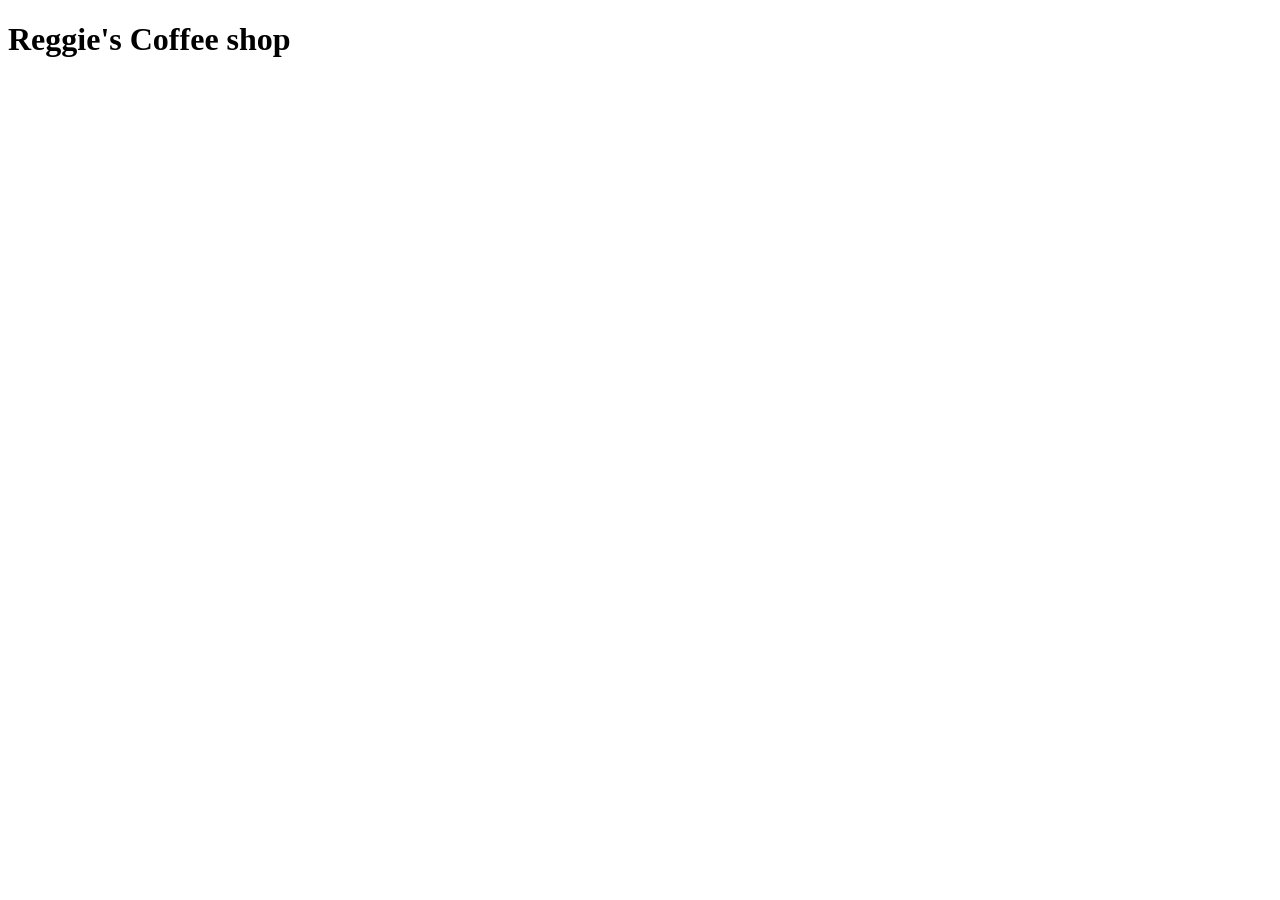
==== index.html @ 98b5a4af "adds HTML document structure" ====
<!DOCTYPE html>
<html lang="en-US">
    <head>
        <meta charset="Utf-8"> 
    </head>
    <title>Reggie's Coffee shop - Home</title>
    <body>
        <h1>Reggie's Coffee shop</h1>
    </body>
</html>
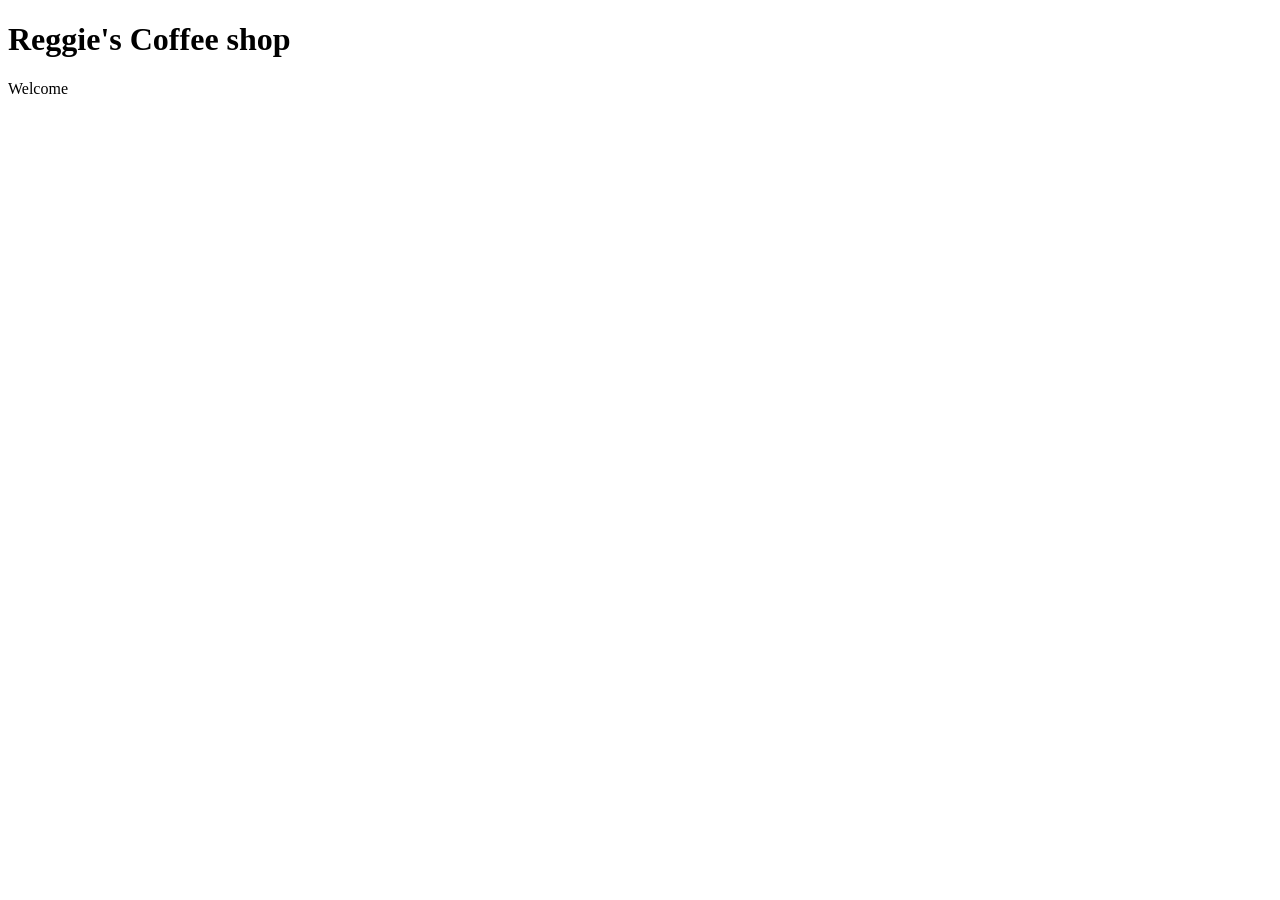
==== commit f6dc161c: "adds welcome text" ====
--- a/index.html
+++ b/index.html
@@ -6,5 +6,7 @@
     <title>Reggie's Coffee shop - Home</title>
     <body>
         <h1>Reggie's Coffee shop</h1>
+        Welcome
+
     </body>
 </html>
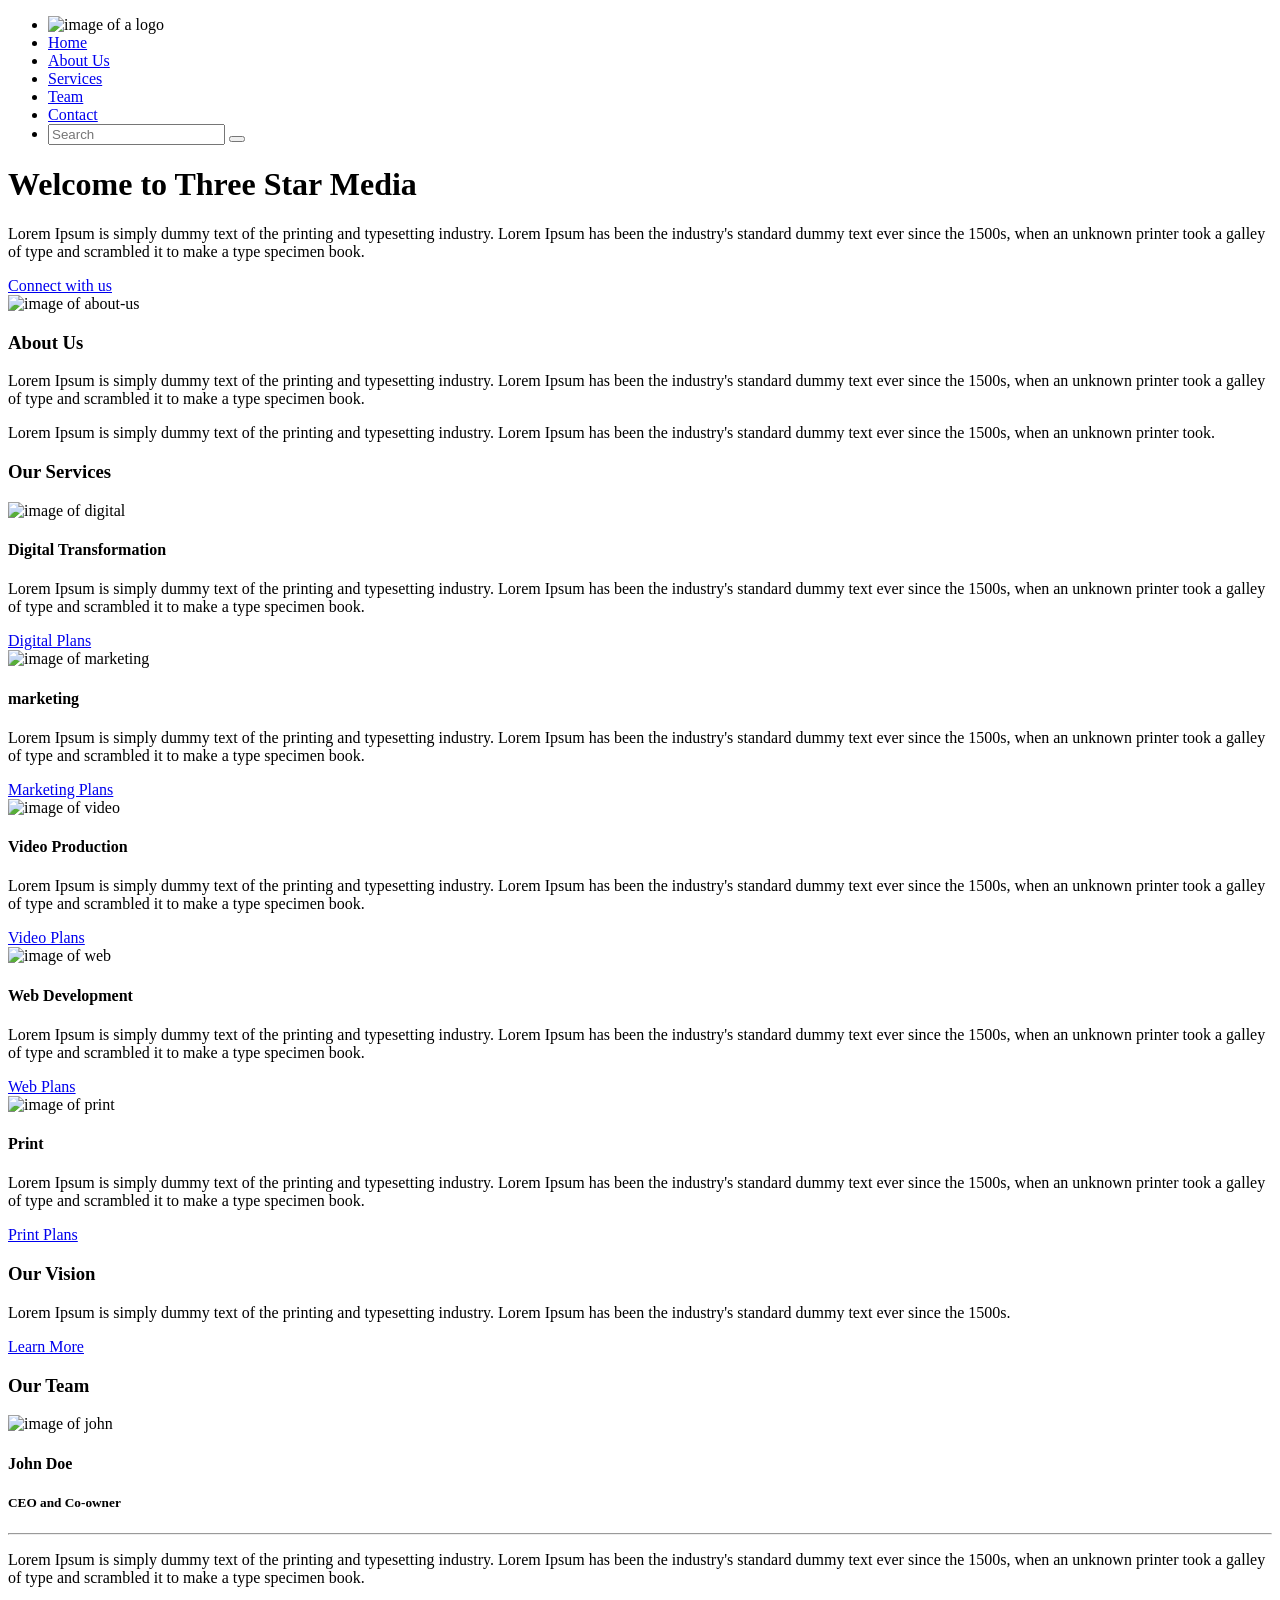
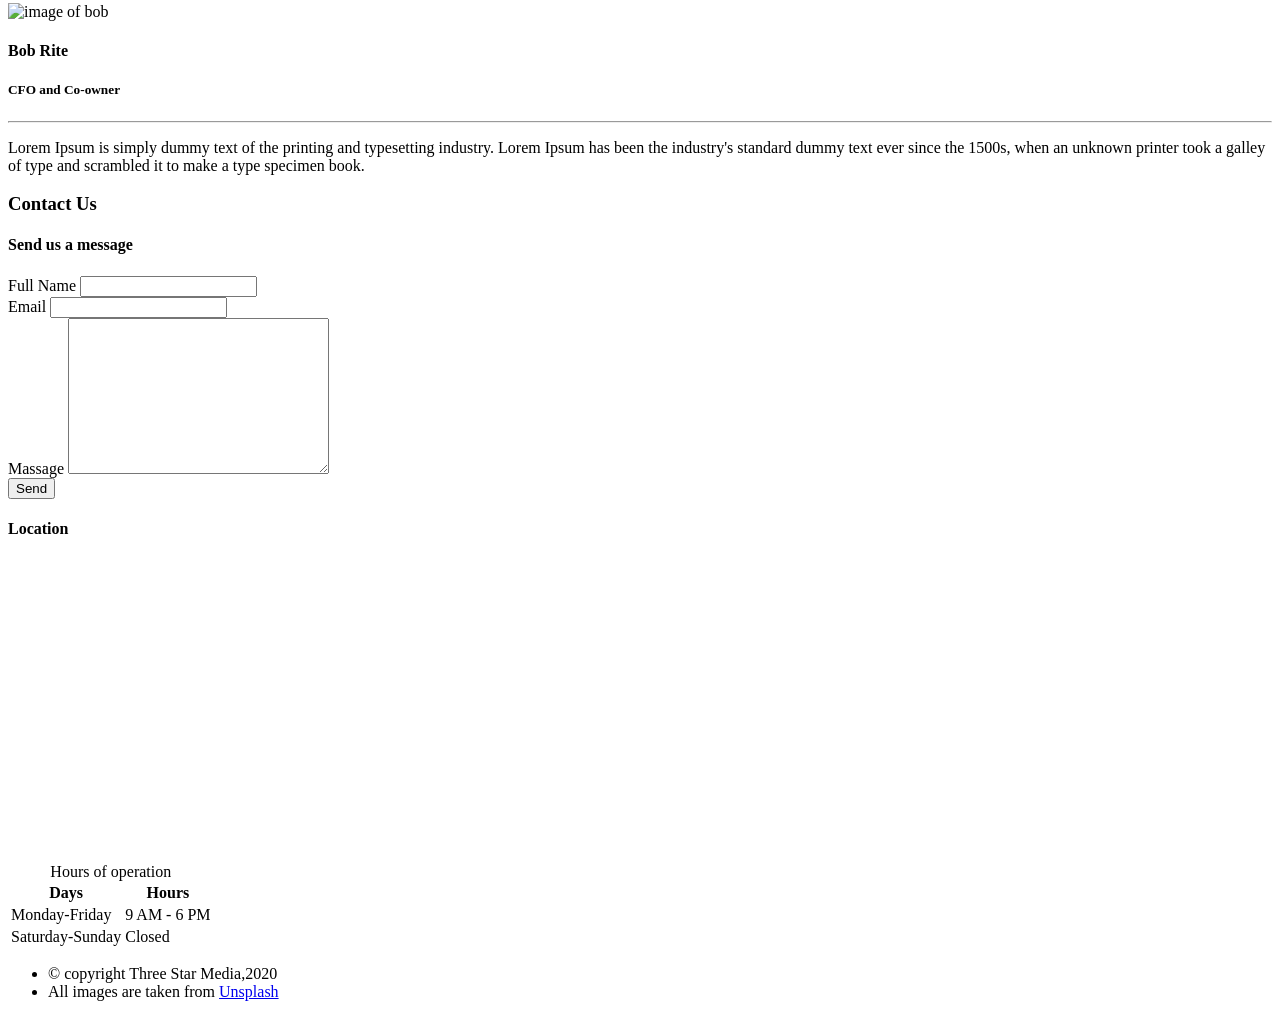
==== commit f347135b: "Add files via upload" ====
--- a/index.html
+++ b/index.html
@@ -1,12 +1,207 @@
-<!DOCTYPE html>
-<html lang="en-US">
-    <head>
-        <meta charset="Utf-8"> 
-    </head>
-    <title>Reggie's Coffee shop - Home</title>
-    <body>
-        <h1>Reggie's Coffee shop</h1>
-        Welcome
-
-    </body>
+<!DOCTYPE html>
+<html lang="en">
+
+<head>
+    <meta charset="UTF-8">
+    <meta http-equiv="X-UA-Compatible" content="IE=edge">
+    <meta name="viewport" content="width=device-width, initial-scale=1.0">
+    <title>Theree Star Media</title>
+    <!-- Icon Font Link -->
+    <link rel="stylesheet" href="https://cdn.iconmonstr.com/1.3.0/css/iconmonstr-iconic-font.min.css">
+    <!-- Custom styles -->
+    <link rel="stylesheet" href="css/main.css">
+</head>
+
+<body>
+    <div class="container">
+        <!-- adds header part -->
+        <header>
+            <!-- adds nav part -->
+            <div class="nav-part">
+                <ul>
+                    <li><img src="images/logo.png" alt="image of a logo"></li>
+                    <li><a href="index.html">Home</a></li>
+                    <li><a href="#about">About Us</a></li>
+                    <li><a href="#services">Services</a></li>
+                    <li><a href="#team">Team</a></li>
+                    <li><a href="#contact">Contact</a></li>
+                    <!-- adds search form -->
+                    <li>
+                        <form action="thanks.html" method="get">
+                            <label for="search"></label>
+                            <input id="search" type="text" name="search" placeholder="Search">
+                            <button type="submit"><i class="im im-magnifier"></i></button>
+                        </form>
+                    </li>
+                </ul>
+            </div>
+            <!-- adds banner part -->
+            <div class="banner">
+                <h1>Welcome to Three Star Media</h1>
+                <p>Lorem Ipsum is simply dummy text of the printing and typesetting industry. Lorem Ipsum has been the
+                    industry's standard dummy text ever since the 1500s, when an unknown printer took a galley of type
+                    and scrambled it to make a type specimen book. </p>
+                <a href="connect.html" target="_blank">Connect with us<i class="im im-play"></i></a>
+            </div>
+        </header>
+        <main>
+            <!-- add about section -->
+            <div id="about">
+                <img src="images/about-us.jpg" alt="image of about-us">
+                <h3>About Us</h3>
+                <p>
+                    Lorem Ipsum is simply dummy text of the printing and typesetting industry. Lorem Ipsum has been the
+                    industry's standard dummy text ever since the 1500s, when an unknown printer took a galley of type
+                    and scrambled it to make a type specimen book.
+                </p>
+                <p>Lorem Ipsum is simply dummy text of the printing and typesetting industry. Lorem Ipsum has been the
+                    industry's standard dummy text ever since the 1500s, when an unknown printer took.</p>
+            </div>
+            <!-- adds services section -->
+            <section id="services">
+                <h3>Our Services</h3>
+                <!-- adds 5 blocks parts -->
+                <!-- adds field-1 -->
+                <div class="field field-1">
+                    <img src="images/digital.jpg" alt="image of digital">
+                    <h4>Digital Transformation</h4>
+                    <p>Lorem Ipsum is simply dummy text of the printing and typesetting industry. Lorem Ipsum has been
+                        the industry's standard dummy text ever since the 1500s, when an unknown printer took a galley
+                        of type and scrambled it to make a type specimen book.</p>
+                    <a href="digital.html" target="_blank">Digital Plans<i class="im im-play"></i></a>
+                </div>
+                <!-- adds field-2 -->
+                <div class="field field-2">
+                    <img src="images/marketing.jpg" alt="image of marketing">
+                    <h4>marketing</h4>
+                    <p>Lorem Ipsum is simply dummy text of the printing and typesetting industry. Lorem Ipsum has been
+                        the industry's standard dummy text ever since the 1500s, when an unknown printer took a galley
+                        of type and scrambled it to make a type specimen book.</p>
+                    <a href="marketing.html" target="_blank">Marketing Plans<i class="im im-play"></i></a>
+                </div>
+                <!-- adds field-3 -->
+                <div class="field field-3">
+                    <img src="images/video.jpg" alt="image of video">
+                    <h4>Video Production</h4>
+                    <p>Lorem Ipsum is simply dummy text of the printing and typesetting industry. Lorem Ipsum has been
+                        the industry's standard dummy text ever since the 1500s, when an unknown printer took a galley
+                        of type and scrambled it to make a type specimen book.</p>
+                    <a href="vidio.html" target="_blank">Video Plans<i class="im im-play"></i></a>
+                </div>
+                <!-- adds field-4 -->
+                <div class="field field-4">
+                    <img src="images/web.jpg" alt="image of web">
+                    <h4>Web Development</h4>
+                    <p>Lorem Ipsum is simply dummy text of the printing and typesetting industry. Lorem Ipsum has been
+                        the industry's standard dummy text ever since the 1500s, when an unknown printer took a galley
+                        of type and scrambled it to make a type specimen book.</p>
+                    <a href="web.html" target="_blank">Web Plans<i class="im im-play"></i></a>
+                </div>
+                <!-- adds field-5 -->
+                <div class="field field-5">
+                    <img src="images/print.jpg" alt="image of print">
+                    <h4>Print</h4>
+                    <p>Lorem Ipsum is simply dummy text of the printing and typesetting industry. Lorem Ipsum has been
+                        the industry's standard dummy text ever since the 1500s, when an unknown printer took a galley
+                        of type and scrambled it to make a type specimen book.</p>
+                    <a href="print.html" target="_blank">Print Plans<i class="im im-play"></i></a>
+                </div>
+            </section>
+            <!-- adds Our Vision section -->
+            <section class="vision">
+                <h3>Our Vision</h3>
+                <p>Lorem Ipsum is simply dummy text of the printing and typesetting industry. Lorem Ipsum has been the
+                    industry's standard dummy text ever since the 1500s. </p>
+                <a href="vision.html" target="_blank">Learn More<i class="im im-play"></i></a>
+            </section>
+            <!-- adds Our Team section -->
+            <section id="team">
+                <h3>Our Team</h3>
+                <img src="images/john.jpg" alt="image of john" class="john">
+                <!-- group john Doe's imfo -->
+                <div class="doe">
+                    <h4>John Doe</h4>
+                    <h5>CEO and Co-owner</h5>
+                    <hr>
+                    <p>Lorem Ipsum is simply dummy text of the printing and typesetting industry. Lorem Ipsum has been
+                        the industry's standard dummy text ever since the 1500s, when an unknown printer took a galley
+                        of type and scrambled it to make a type specimen book.</p>
+                </div>
+                <img src="images/bob.jpg" alt="image of bob" class="bob">
+                <!-- group Bob Rite's imfo -->
+                <div class="rite">
+                    <h4>Bob Rite</h4>
+                    <h5>CFO and Co-owner</h5>
+                    <hr>
+                    <p>Lorem Ipsum is simply dummy text of the printing and typesetting industry. Lorem Ipsum has been
+                        the industry's standard dummy text ever since the 1500s, when an unknown printer took a galley
+                        of type and scrambled it to make a type specimen book.</p>
+                </div>
+            </section>
+            <!-- adds Contact Us section -->
+            <section id="contact">
+                <h3>Contact Us</h3>
+                <!-- adds message form tag -->
+                <div class="message">
+                    <h4>Send us a message</h4>
+                    <form action="thanks.html" method="POST">
+                        <div>
+                            <label for="fullname">Full Name</label>
+                            <input type="text" id="fullname" name="fullname">
+                        </div>
+                        <div>
+                            <label for="youremail">Email</label>
+                            <input type="email" id="youremail" name="youremail">
+                        </div>
+                        <div>
+                            <label for="yourmassege">Massage</label>
+                            <textarea name="yourmassege" id="yourmassege" cols="30" rows="10"></textarea>
+                        </div>
+                        <button type="submit">Send</button>
+                    </form>
+                </div>
+                <!-- adds a small google map -->
+                <div class="google-map">
+                    <h4>Location</h4>
+                    <iframe
+                        src="https://www.google.com/maps/embed?pb=!1m18!1m12!1m3!1d2290.737781663437!2d-75.75623527822472!3d45.34910135110175!2m3!1f0!2f0!3f0!3m2!1i1024!2i768!4f13.1!3m3!1m2!1s0x0%3A0x4e8b1cef296bbd38!2sAlgonquin%20College%20-%20Building%20B!5e0!3m2!1sen!2sus!4v1627896788405!5m2!1sen!2sus"
+                        width="400" height="300" style="border:0;" allowfullscreen="" loading="lazy"></iframe>
+                </div>
+                <!-- adds Hours of operation table -->
+                <div class="operation">
+                    <table>
+                        <caption>Hours of operation</caption>
+                        <thead>
+                            <tr>
+                                <th>Days</th>
+                                <th>Hours</th>
+                            </tr>
+                        </thead>
+                        <tbody>
+                            <tr>
+                                <td>Monday-Friday</td>
+                                <td>9 AM - 6 PM</td>
+                            </tr>
+                            <tr>
+                                <td>Saturday-Sunday</td>
+                                <td>Closed</td>
+                            </tr>
+                        </tbody>
+                    </table>
+                </div>
+            </section>
+        </main>
+        <!-- adds fotter -->
+        <footer>
+            <div class="site-footer">
+                <ul>
+                    <li>&copy; copyright Three Star Media,2020</li>
+                    <li>All images are taken from <a href="##" target="unsplash">Unsplash</a></li>
+                </ul>
+            </div>
+        </footer>
+    </div>
+
+</body>
+
 </html>
